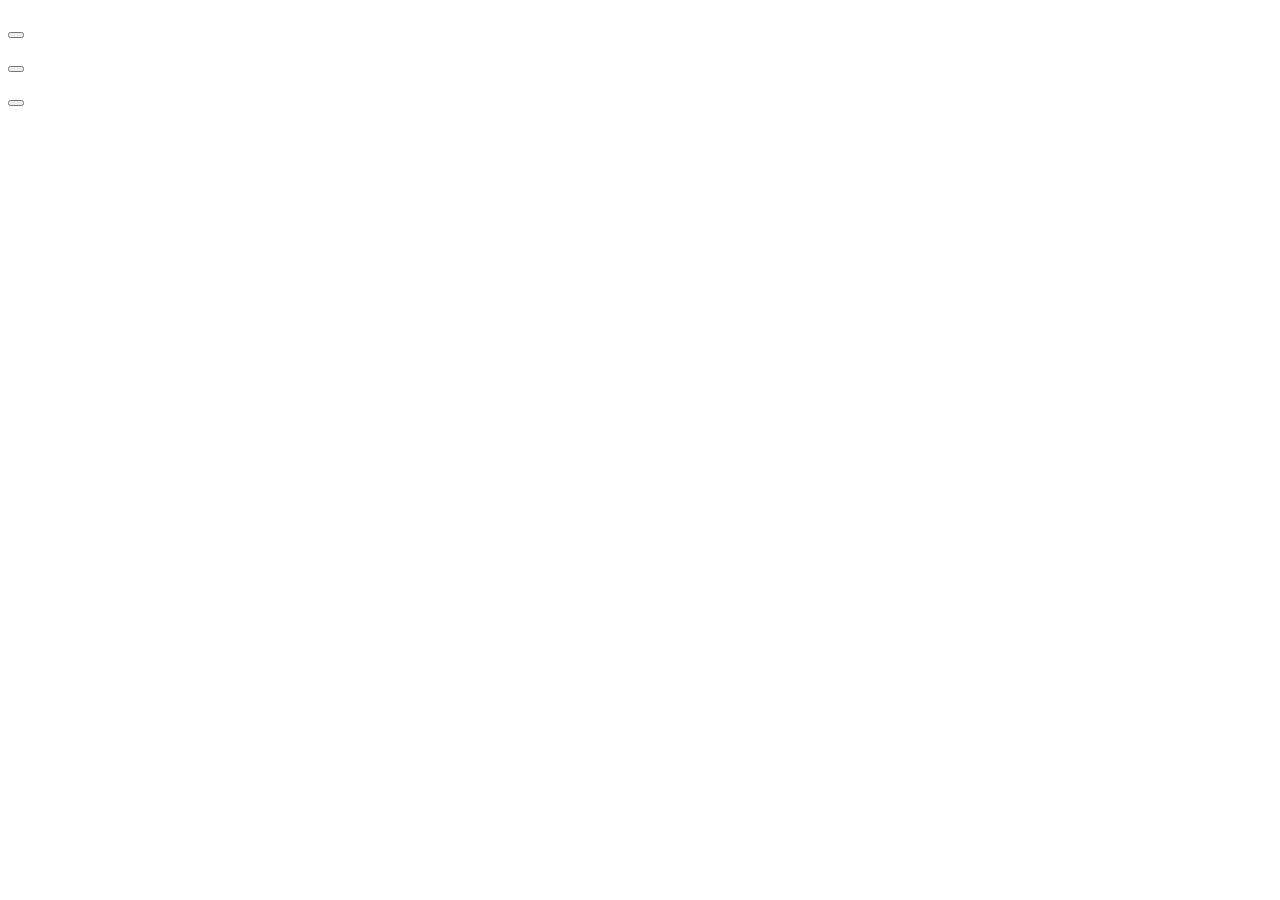
==== EnergyFromToL.html @ 7e77b7b6 "update" ====
<!DOCTYPE html>
<html>

<head>
  <meta charset="utf-8" />
  <meta http-equiv="X-UA-Compatible" content="IE=edge">
  <title> Tree of Life </title>
  <meta name="viewport" content="width=device-width, initial-scale=1">
  <link rel="stylesheet" type="text/css" media="screen" href="main.css" />
  <script src="main.js"></script>
</head>

<body>
  <h1 id="healing-level"></h1>

  <button id="tree-of-life-one"></button>
  <p id="first-message"></p>
  <button id=tree-of-life-two></button>
  <p id="seocnd-message"></p>
  <button id="tree-oflife-three"></button>
  <p id="third message"></p>
</body>

</html>
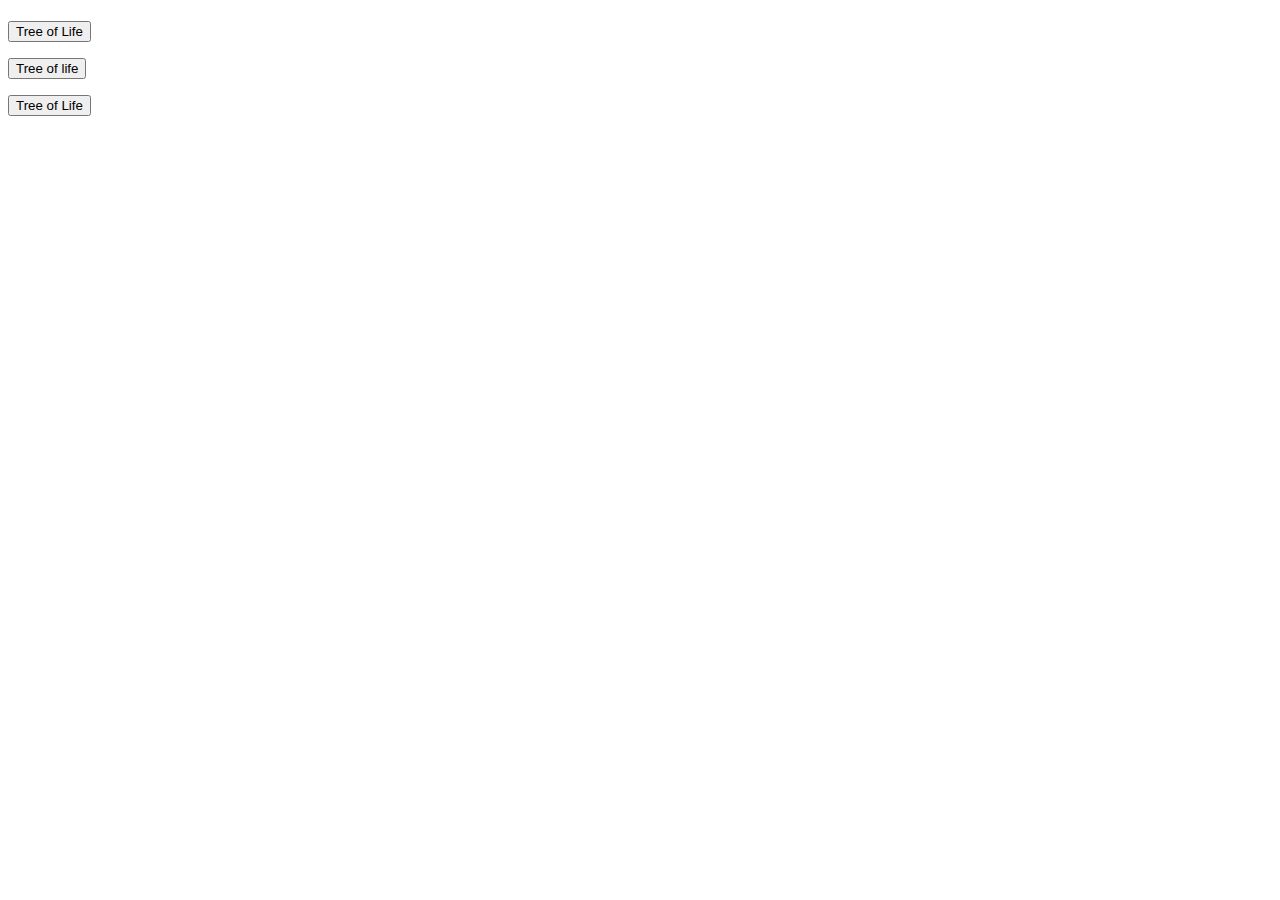
==== commit 1bb1cf2e: "still struggling" ====
--- a/EnergyFromToL.html
+++ b/EnergyFromToL.html
@@ -7,18 +7,21 @@
   <title> Tree of Life </title>
   <meta name="viewport" content="width=device-width, initial-scale=1">
   <link rel="stylesheet" type="text/css" media="screen" href="main.css" />
-  <script src="main.js"></script>
 </head>
 
-<body>
+<body id="levelTree">
   <h1 id="healing-level"></h1>
 
-  <button id="tree-of-life-one"></button>
+  <button id="tree-of-life-one"> Tree of Life</button>
   <p id="first-message"></p>
-  <button id=tree-of-life-two></button>
-  <p id="seocnd-message"></p>
-  <button id="tree-oflife-three"></button>
-  <p id="third message"></p>
+
+  <button id=tree-of-life-two> Tree of life</button>
+  <p id="second-message"></p>
+
+  <button id="tree-oflife-three">Tree of Life</button>
+  <p id="third-message"></p>
+
+  <script src="main.js"></script>
 </body>
 
 </html>